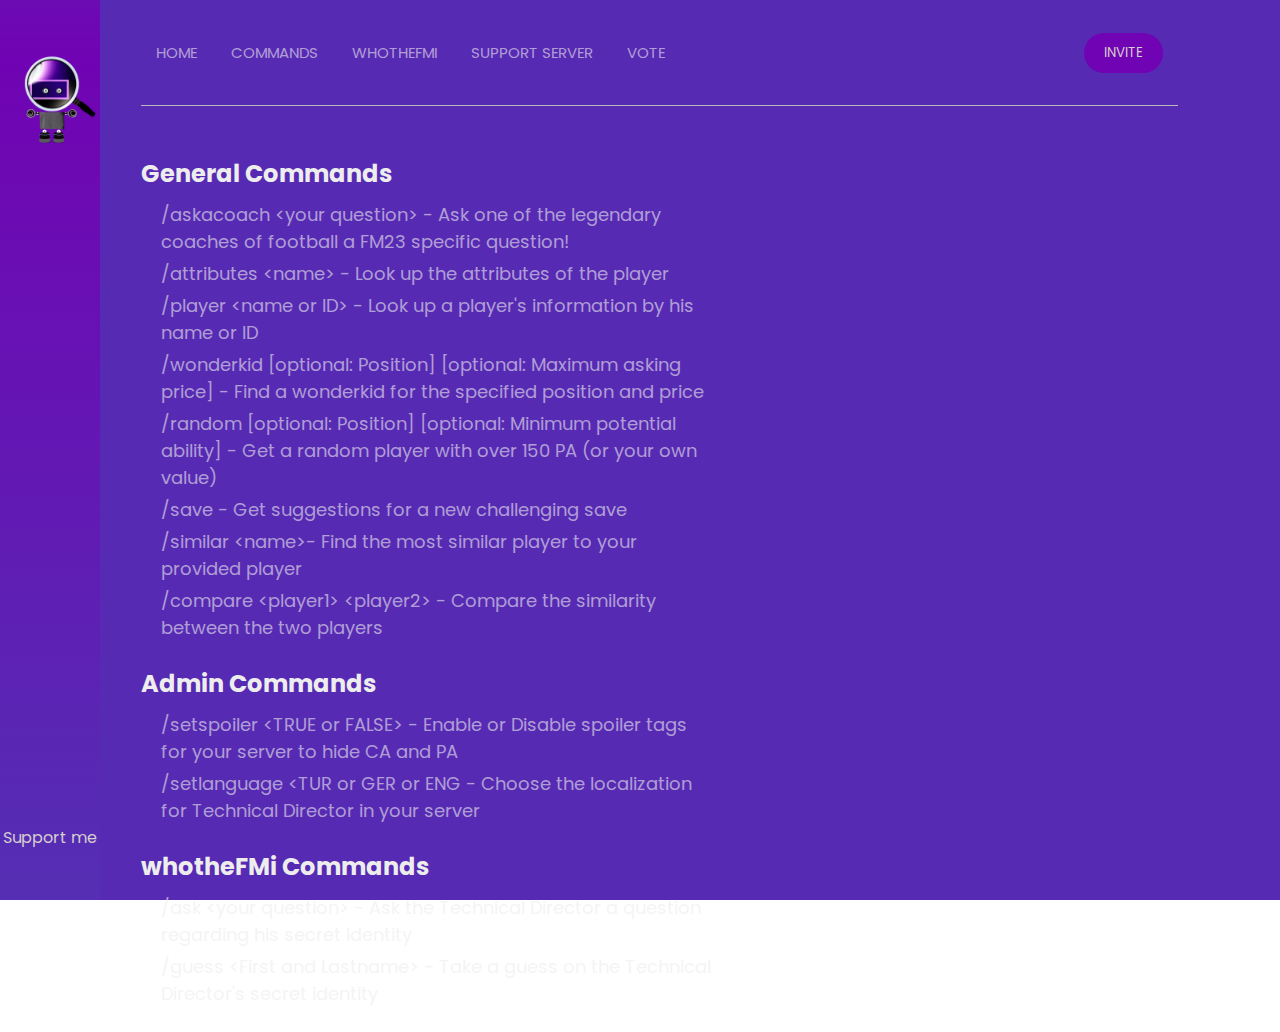
==== commands.html @ 6a40b73a "added meta tags" ====
<!DOCTYPE html>
<html lang="en">
<head>
    <!-- Google tag (gtag.js) -->
<script async src="https://www.googletagmanager.com/gtag/js?id=G-KVE5CD8L73"></script>
<script>
  window.dataLayer = window.dataLayer || [];
  function gtag(){dataLayer.push(arguments);}
  gtag('js', new Date());

  gtag('config', 'G-KVE5CD8L73');
</script>
    <meta name="viewport" content="width-device-width, initial-scale=1.0">
    <title>Technical Director Discord bot</title>
    <meta name="description" content="All the Technical Director's discord slash commands are listed here.">
    <link rel="icon" type="image/x-icon" href="/images/TechnicalDirector_transparent.png">
    <link rel="stylesheet" href="style.css">
</head>
<body>
    <div class="header">
        <div class="top-nav">
            <ul>
                <li><a href="/">HOME</a></li>
                <li><a href="commands.html">COMMANDS</a></li>
                <li><a href="whothefmi.html">WHOTHEFMI</a></li>
                <li><a href="https://discord.gg/cfNaXxJNSy">SUPPORT SERVER</a></li>
                <li><a href="https://top.gg/bot/1069559443697704980/vote">VOTE</a></li>
            </ul>
            <button onclick="window.location.href='https://discord.com/oauth2/authorize?client_id=1069559443697704980&permissions=3072&scope=bot'">INVITE</button>
        </div>

        <div class="side-nav">
            <img src="images/TechnicalDirector_transparent.png" alt="TechnicalDirector" class="logo" width="100px" height="100px">
            <a href="https://ko-fi.com/vaughndev">Support me</a>
        </div>
        <div class="commands">
            <h1>General Commands</h1>
            <ul>
                <li>/askacoach &lt;your question&gt; - Ask one of the legendary coaches of football a FM23 specific question!</li>
                <li>/attributes &lt;name&gt; - Look up the attributes of the player</li>
                <li>/player &lt;name or ID&gt; - Look up a player's information by his name or ID</li>
                <li>/wonderkid [optional: Position] [optional: Maximum asking price] - Find a wonderkid for the specified position and price</li>
                <li>/random [optional: Position] [optional: Minimum potential ability] - Get a random player with over 150 PA (or your own value)</li>
                <li>/save - Get suggestions for a new challenging save</li>
                <li>/similar &lt;name&gt;- Find the most similar player to your provided player</li>
                <li>/compare &lt;player1&gt; &lt;player2&gt; - Compare the similarity between the two players</li>
            </ul>
            <h1>Admin Commands</h1>
            <ul>
                <li>/setspoiler &lt;TRUE or FALSE&gt; - Enable or Disable spoiler tags for your server to hide CA and PA</li>
                <li>/setlanguage &lt;TUR or GER or ENG - Choose the localization for Technical Director in your server</li>
            </ul>
            <h1>whotheFMi Commands</h1>
            <ul>
                <li>/ask &lt;your question&gt; - Ask the Technical Director a question regarding his secret identity</li>
                <li>/guess &lt;First and Lastname&gt; - Take a guess on the Technical Director's secret identity</li>
            </ul>
        </div>

    </div>
</body>
</html>
---- style.css ----
@import url('https://fonts.googleapis.com/css2?family=Poppins:wght@300;400;500;600;700&display=swap');

*{
    margin: 0;
    padding: 0;
    font-family: 'Poppins', sans-serif;
    box-sizing: border-box;
}
.header{
    width:100%;
    height: 100vh;
    background: #572ab4;
    padding-left:11%;
    padding-right:8%;
    position: relative;
}
.top-nav{
    display:flex;
    align-items: center;
    justify-content: space-between;
    padding: 30px 15px;
    border-bottom: 1px solid #bababa
}

.top-nav ul li{
    list-style:none;
    display:inline-block;
    margin-right:30px;
    margin-top: 10px;
    margin-bottom: 10px;
}

.top-nav ul li a {
    text-decoration: none;
    color: rgba(237, 237, 237, 0.6);
    font-size: 15px;
}

.top-nav button{
    background: #7003b3;
    color: rgb(214, 205, 205);
    border: 0;
    outline: 0;
    border-radius: 30px;
    padding: 10px 20px;
    cursor: pointer;
}

.side-nav{
    position:fixed;
    left: 0;
    top: 0;
    width: 100px;
    height: 100vh;
    display: flex;
    justify-content: space-between;
    align-items: center;
    flex-direction: column;
    padding: 50px 0;
    background: linear-gradient(#00bcd4, #7003b3, #3f51b5, #00bcd4);
    background-size: 100% 500%;
    background-position: 0 40%;

}

.side-nav:hover{
    animation: backcolor 20s linear infinite reverse;
}
@keyframes backcolor{
    0%{
        background-position: 0 0%;
    }
    100%{
        background-position: 0 400%;
    }
}

.side-nav .logo {
    cursor: pointer;
}

.side-nav a{
    text-decoration: none;
    color: rgb(214, 205, 205);

}

.text-box{
    margin-top: 20%;
    font-size: 18px;
    color: rgb(221, 213, 213);
}
.text-box p a {
    text-decoration: none;
    color: rgb(221, 213, 213);
}
.text-box h1 {
    font-weight: 500;
    font-size: 86px;
    max-width: 550px;
    line-height: 95px;
    margin-top: 10px;
    margin-bottom: 30px;
}
.image img{
    position: fixed;
    left: 45%;
    right: 55%;
    bottom: 20%;
    height: 400px;
}
.commands {
    display: flex;
    flex-wrap: wrap;
    justify-content: space-between;
    margin-top: 50px;
  }
  
  .commands h1 {
    font-size: 24px;
    margin-bottom: 10px;
    color: rgb(237, 237, 237);
  }
  
  .commands ul {
    list-style: none;
    padding-left: 20px;
    margin-bottom: 20px;
    margin-right: 45%;
    color: rgba(237, 237, 237, 0.6);
  }
  
  .commands li {
    font-size: 18px;
    margin-bottom: 5px;
    color: rgba(237, 237, 237, 0.6);
  }
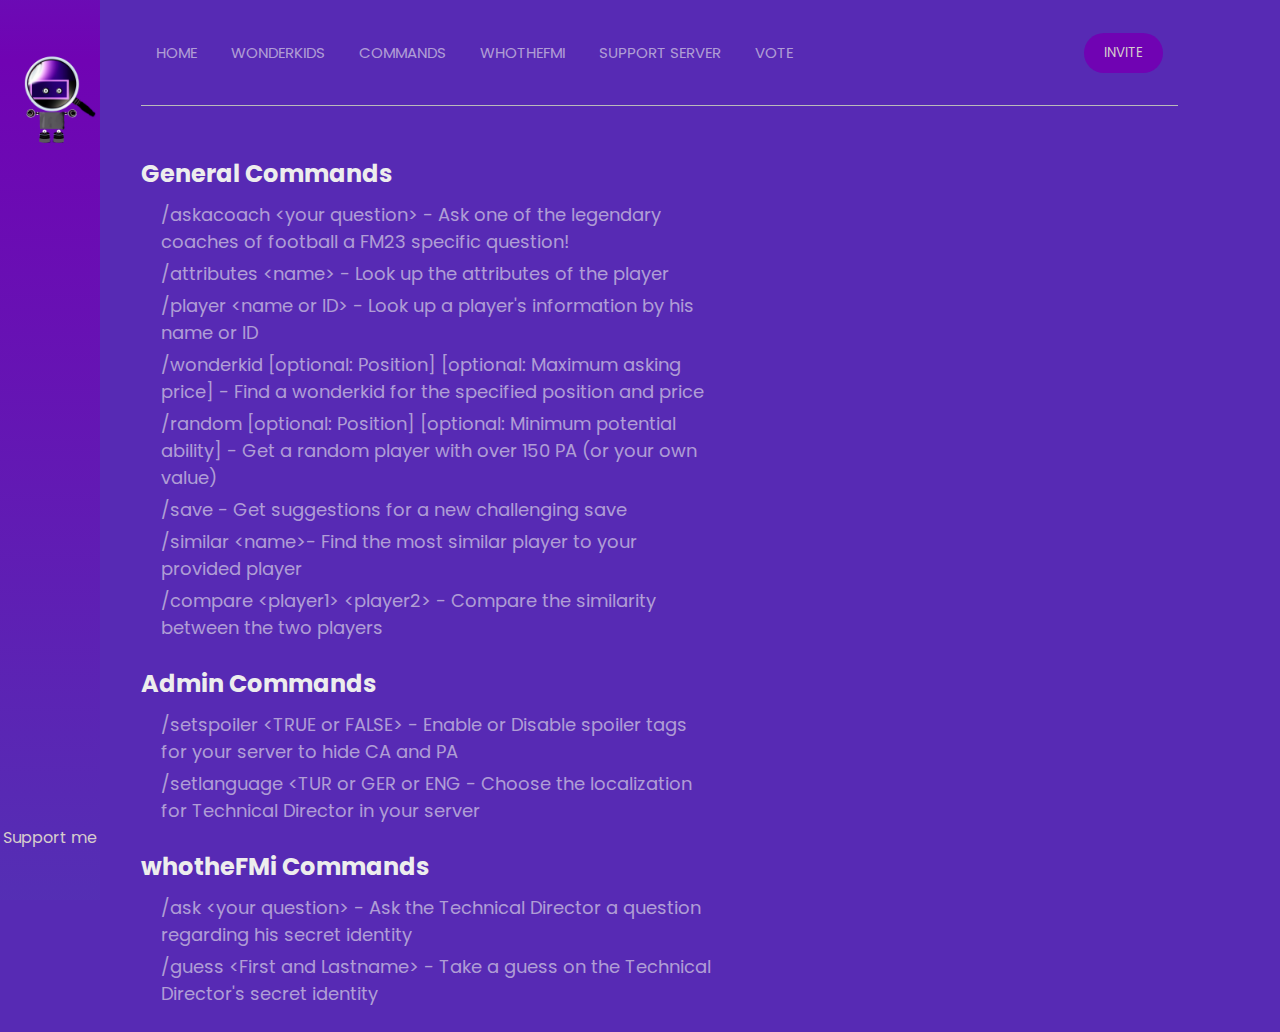
==== commit 3d01a9e6: "added wonderkids lists" ====
--- a/commands.html
+++ b/commands.html
@@ -10,9 +10,13 @@
 
   gtag('config', 'G-KVE5CD8L73');
 </script>
+<script async src="https://pagead2.googlesyndication.com/pagead/js/adsbygoogle.js?client=ca-pub-1938297848181539"
+     crossorigin="anonymous">
+</script>
     <meta name="viewport" content="width-device-width, initial-scale=1.0">
-    <title>Technical Director Discord bot</title>
-    <meta name="description" content="All the Technical Director's discord slash commands are listed here.">
+    <title>Technical Director Discord Bot Commands</title>
+    <meta name="description" content="
+    Looking for a Football Manager Discord bot with powerful player scouting commands? Check out our list of commands to easily find wonderkids and player's attributes. Join now!">
     <link rel="icon" type="image/x-icon" href="/images/TechnicalDirector_transparent.png">
     <link rel="stylesheet" href="style.css">
 </head>
@@ -21,6 +25,7 @@
         <div class="top-nav">
             <ul>
                 <li><a href="/">HOME</a></li>
+                <li><a href="wonderkids.html">WONDERKIDS</a></li>
                 <li><a href="commands.html">COMMANDS</a></li>
                 <li><a href="whothefmi.html">WHOTHEFMI</a></li>
                 <li><a href="https://discord.gg/cfNaXxJNSy">SUPPORT SERVER</a></li>
--- a/style.css
+++ b/style.css
@@ -8,11 +8,17 @@
 }
 .header{
     width:100%;
-    height: 100vh;
+    height: 100;
     background: #572ab4;
     padding-left:11%;
     padding-right:8%;
     position: relative;
+    top: 0;
+    left: 0;
+    z-index: 999;
+}
+body {
+    background-color: #572ab4;
 }
 .top-nav{
     display:flex;
@@ -134,4 +140,56 @@
     font-size: 18px;
     margin-bottom: 5px;
     color: rgba(237, 237, 237, 0.6);
+  }
+
+  table {
+    border-collapse: collapse;
+    margin: 20px 0;
+    color: white;
+  }
+  table caption {
+    font-size: 30px;
+  }
+  .table-buttons {
+    display: flex;
+    justify-content: center;
+    align-items: center;
+    gap: 20px;
+    margin: 20px 0;
+  }
+  
+  .table-buttons button {
+    background-color: #572ab4;
+    color: white;
+    border: none;
+    padding: 10px 20px;
+    border-radius: 5px;
+    font-size: 16px;
+    cursor: pointer;
+  }
+  
+  .table-buttons button:hover {
+    background-color: #6d3dc6;
+  }
+  
+  thead th {
+    background-color: rgb(74, 72, 72);
+    padding: 10px;
+    text-align: left;
+    border: 1px solid #999;
+    letter-spacing: 1px; /* add more spacing between letters */
+  }
+  
+  tbody td {
+    padding: 10px;
+    border: 1px solid #999;
+  }
+  
+  tbody td:first-child {
+    font-weight: bold; /* make the first column bold */
+  }
+  
+  /* Optional: add hover effect on table rows */
+  tbody tr:hover {
+    background-color: #7003b3;
   }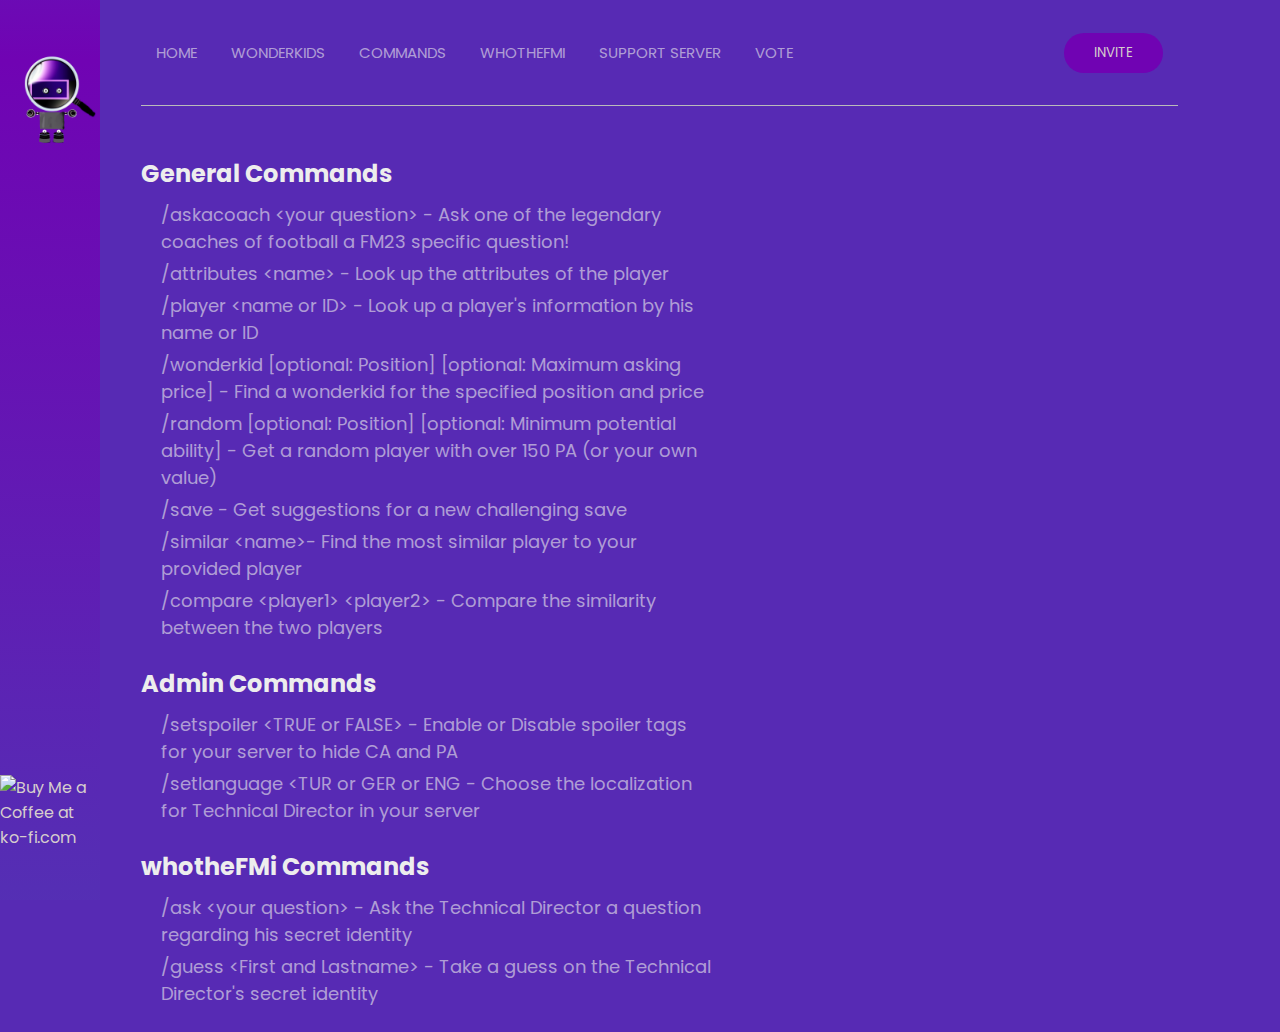
==== commit 05e2443c: "header pointer" ====
--- a/commands.html
+++ b/commands.html
@@ -36,7 +36,7 @@
 
         <div class="side-nav">
             <img src="images/TechnicalDirector_transparent.png" alt="TechnicalDirector" class="logo" width="100px" height="100px">
-            <a href="https://ko-fi.com/vaughndev">Support me</a>
+            <a href='https://ko-fi.com/V7V8K2DEL' target='_blank'><img height='27' style='border:0px;height: 27px;' src='https://storage.ko-fi.com/cdn/kofi2.png?v=3' border='0' alt='Buy Me a Coffee at ko-fi.com' /></a>
         </div>
         <div class="commands">
             <h1>General Commands</h1>
--- a/style.css
+++ b/style.css
@@ -48,7 +48,7 @@
     border: 0;
     outline: 0;
     border-radius: 30px;
-    padding: 10px 20px;
+    padding: 10px 30px;
     cursor: pointer;
 }
 
@@ -178,6 +178,7 @@
     text-align: left;
     border: 1px solid #999;
     letter-spacing: 1px; /* add more spacing between letters */
+    cursor: pointer;
   }
   
   tbody td {
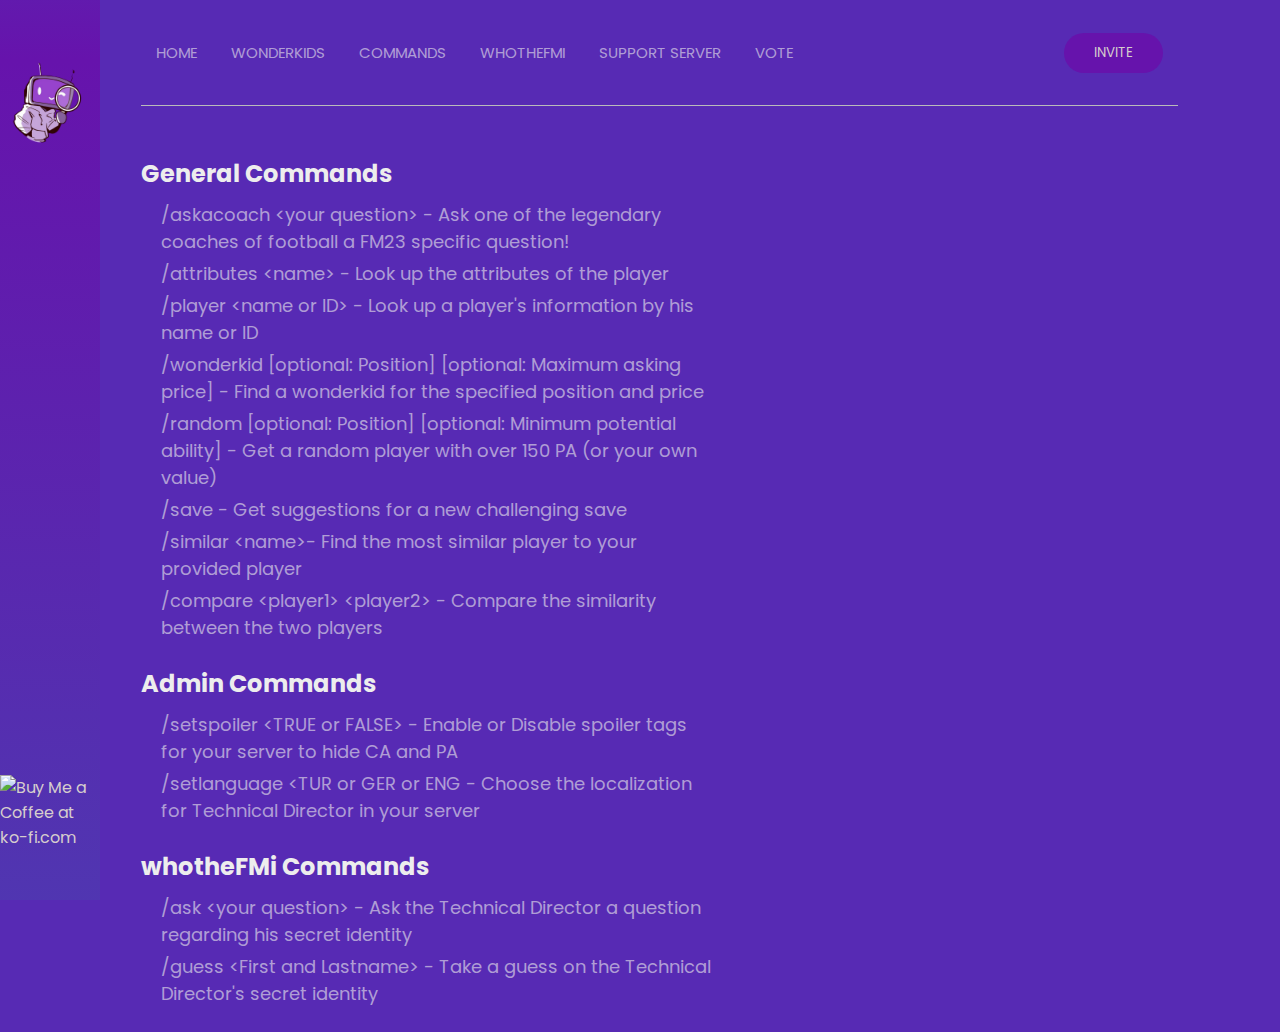
==== commit 00511944: "new image" ====
--- a/commands.html
+++ b/commands.html
@@ -17,7 +17,7 @@
     <title>Technical Director Discord Bot Commands</title>
     <meta name="description" content="
     Looking for a Football Manager Discord bot with powerful player scouting commands? Check out our list of commands to easily find wonderkids and player's attributes. Join now!">
-    <link rel="icon" type="image/x-icon" href="/images/TechnicalDirector_transparent.png">
+    <link rel="icon" type="image/x-icon" href="/images/TechnicalDirector.png">
     <link rel="stylesheet" href="style.css">
 </head>
 <body>
--- a/style.css
+++ b/style.css
@@ -43,7 +43,7 @@
 }
 
 .top-nav button{
-    background: #7003b3;
+    background: #6613ac;
     color: rgb(214, 205, 205);
     border: 0;
     outline: 0;
@@ -63,7 +63,7 @@
     align-items: center;
     flex-direction: column;
     padding: 50px 0;
-    background: linear-gradient(#00bcd4, #7003b3, #3f51b5, #00bcd4);
+    background: linear-gradient(#00bcd4, #6613ac, #3f51b5, #00bcd4);
     background-size: 100% 500%;
     background-position: 0 40%;
 
@@ -192,5 +192,5 @@
   
   /* Optional: add hover effect on table rows */
   tbody tr:hover {
-    background-color: #7003b3;
+    background-color: #6613ac;
   }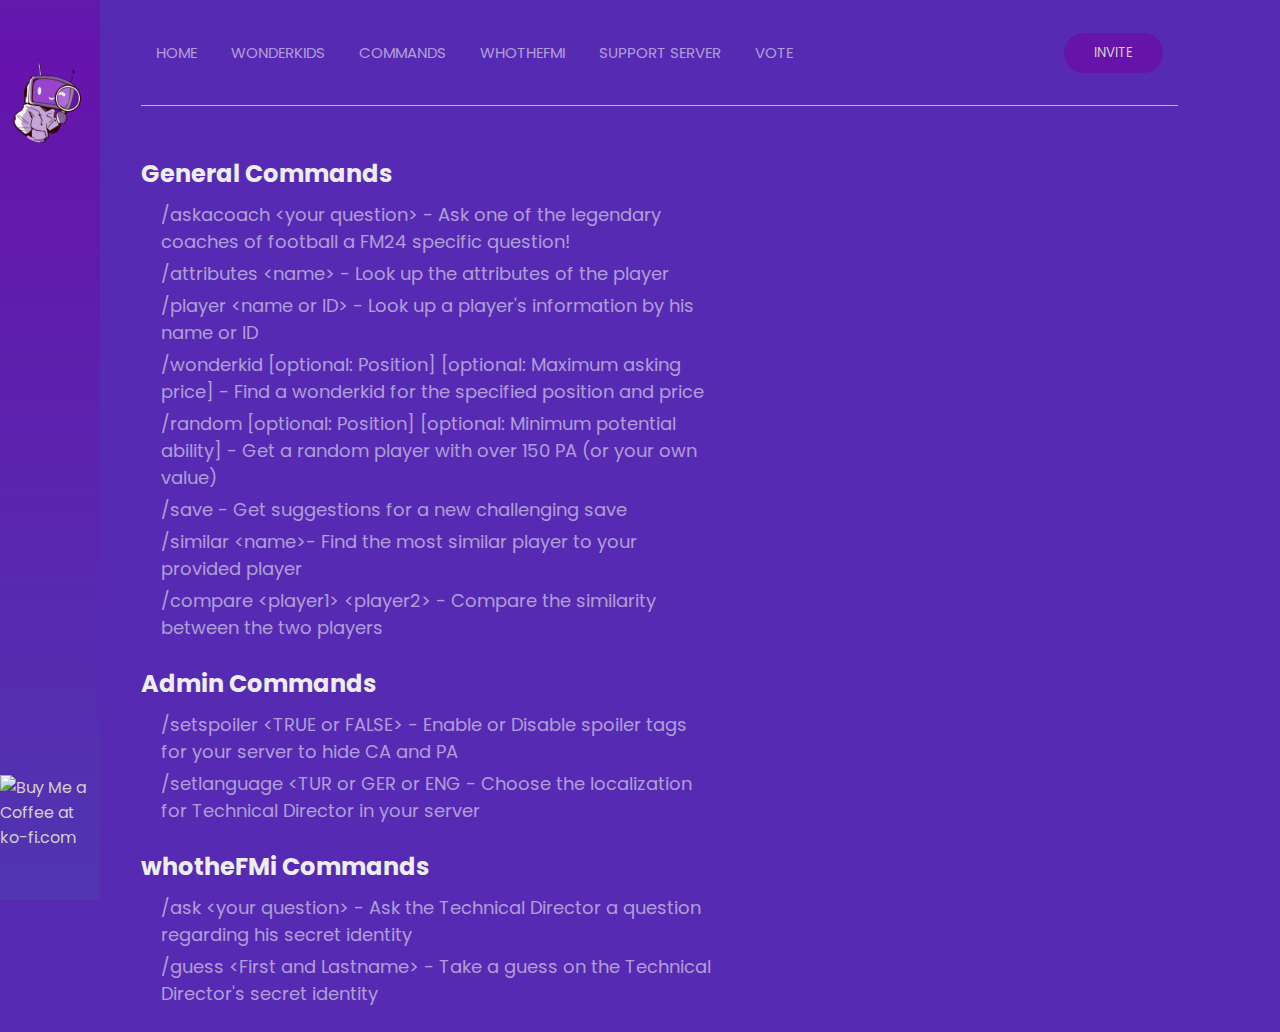
==== commit 8e73b8f6: "fm24 update" ====
--- a/commands.html
+++ b/commands.html
@@ -41,7 +41,7 @@
         <div class="commands">
             <h1>General Commands</h1>
             <ul>
-                <li>/askacoach &lt;your question&gt; - Ask one of the legendary coaches of football a FM23 specific question!</li>
+                <li>/askacoach &lt;your question&gt; - Ask one of the legendary coaches of football a FM24 specific question!</li>
                 <li>/attributes &lt;name&gt; - Look up the attributes of the player</li>
                 <li>/player &lt;name or ID&gt; - Look up a player's information by his name or ID</li>
                 <li>/wonderkid [optional: Position] [optional: Maximum asking price] - Find a wonderkid for the specified position and price</li>
